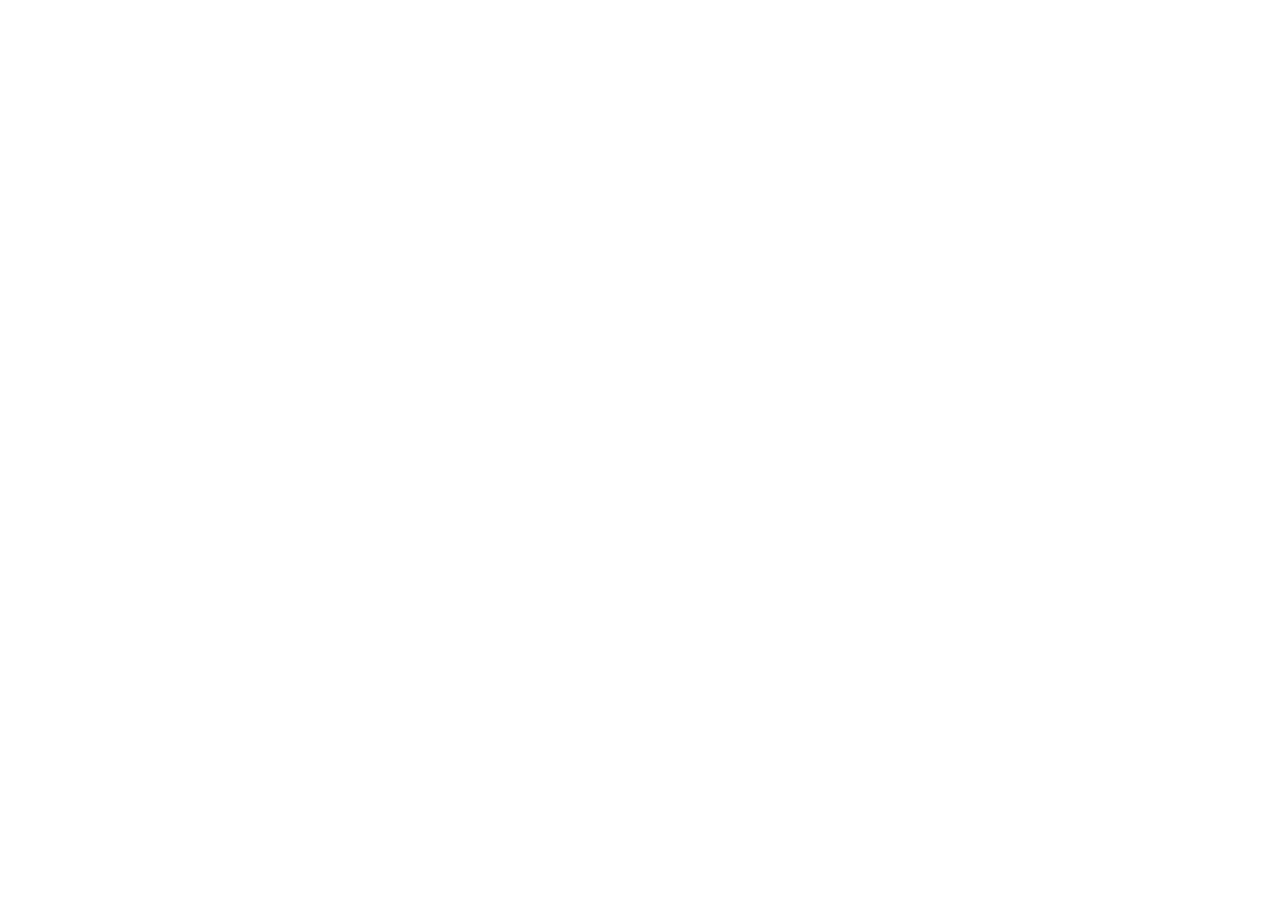
==== LezioneCSS2/index.html @ 13cc8ef4 "css 2" ====
<!DOCTYPE html>
<html lang="en">
<head>
    <meta charset="UTF-8">
    <meta name="viewport" content="width=device-width, initial-scale=1.0">
    <title>Document</title>

    <link rel="stylesheet" href="https://cdn.jsdelivr.net/npm/bootstrap-icons@1.11.3/font/bootstrap-icons.min.css">
    
    <link rel="stylesheet" href="/style.css">
</head>
<body>


    <div class="card">
        <img class="card-img" src="https://picsum.photos/400/300" alt="">
    </div>



</body>
</html>
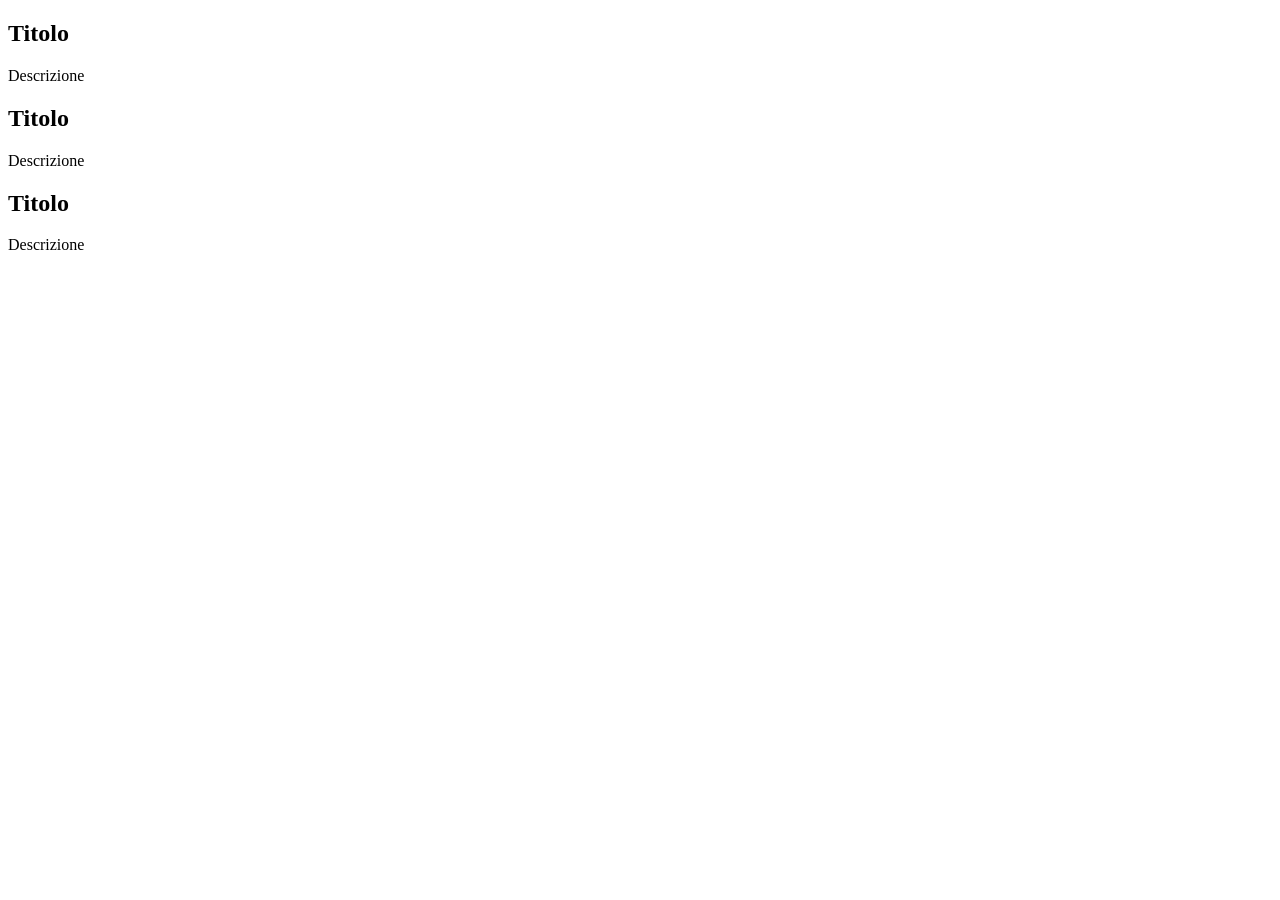
==== commit 5fcc63f2: "css 3" ====
--- a/LezioneCSS2/index.html
+++ b/LezioneCSS2/index.html
@@ -12,10 +12,22 @@
 <body>
 
 
-    <div class="card">
-        <img class="card-img" src="https://picsum.photos/400/300" alt="">
+    <div class="container">
+        <div class="item">
+            <h2>Titolo</h2>
+            <p>Descrizione</p>
+        </div>
+
+        <div class="item">
+            <h2>Titolo</h2>
+            <p>Descrizione</p>
+        </div>
+
+        <div class="item">
+            <h2>Titolo</h2>
+            <p>Descrizione</p>
+        </div>
     </div>
-
 
 
 </body>
